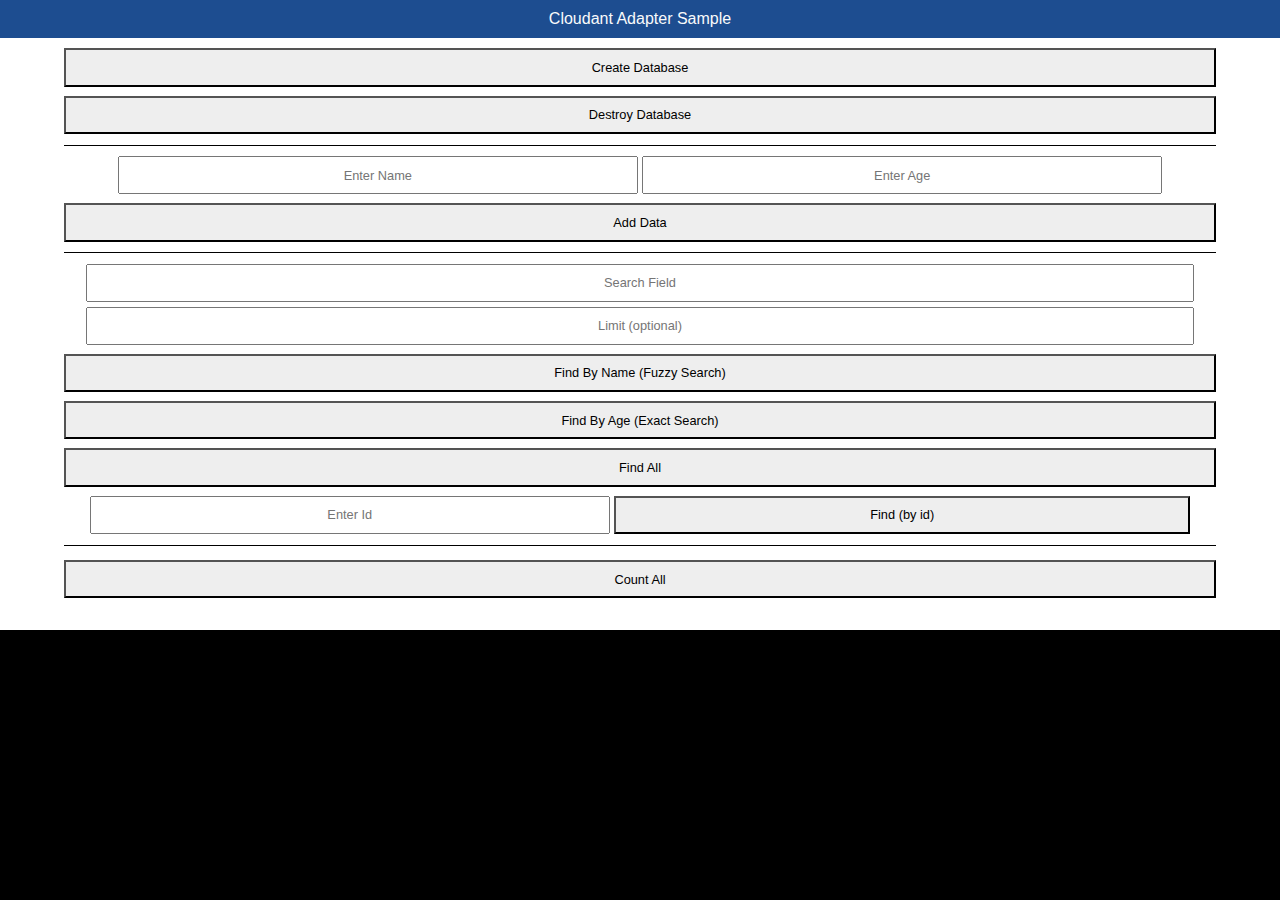
==== apps/CloudantSampleApp/common/index.html @ 8ae911da "Changed license headers" ====
<!--
Copyright 2015 IBM Corp.

Licensed under the Apache License, Version 2.0 (the "License");
you may not use this file except in compliance with the License.
You may obtain a copy of the License at

http://www.apache.org/licenses/LICENSE-2.0

Unless required by applicable law or agreed to in writing, software
distributed under the License is distributed on an "AS IS" BASIS,
WITHOUT WARRANTIES OR CONDITIONS OF ANY KIND, either express or implied.
See the License for the specific language governing permissions and
limitations under the License.
-->
<!-- NON-PII -->
<!DOCTYPE html>
<html>
	<head>
		<meta charset="utf-8" />
		<meta name="viewport" content="width=device-width, initial-scale=1.0, maximum-scale=1.0, minimum-scale=1.0, user-scalable=0" />
		<title>Cloudant Sample</title>
		<link rel="shortcut icon" href="images/favicon.png" />
		<link rel="apple-touch-icon" href="images/apple-touch-icon.png" />
		<link rel="stylesheet" href="css/main.css" />

		<script>window.$ = window.jQuery = WLJQ;</script>

	</head>
	<!-- <body id="content" style="display: none"> -->
		<body id="content">
		<div id="header">Cloudant Adapter Sample</div>

		<div id="container">
			<button id='init' class='button-line-1'>Create Database</button>

			<button id='destroy' class='button-line-1'>Destroy Database</button>
			<hr>

			<input id='add-name' class='input-line-2' type='text' placeholder='Enter Name'/>
			<input id='add-age' class='input-line-2' type='text' placeholder='Enter Age'/>

			<button id='add-data' class='button-line-1'>Add Data</button>

			<hr>

			<input id='find-search' class='input-line-1' type='text' placeholder='Search Field'/>
			<input id='find-limit' class='input-line-1' type='text' placeholder='Limit (optional)'/>


			<button id='find-name' class='button-line-1'>Find By Name (Fuzzy Search)</button>
			<button id='find-age' class='button-line-1'>Find By Age (Exact Search)</button>

			<button id='find-all' class='button-line-1'>Find All</button>

			<input id='find-id' class='input-line-2' type='text' placeholder='Enter Id'/>

			<button id='find-id-btn' class='button-line-2'>Find (by id)</button>

			<hr>

			<button id='count' class='button-line-1'>Count All</button>
		</div>
		<div id="consoleContainer">
			<div id="console"></div>
		</div>

		<script src="js/initOptions.js"></script>
		<script src="js/main.js"></script>
		<script src="js/messages.js"></script>
		<script src="js/cloudant.js"></script>
	</body>
</html>
---- apps/CloudantSampleApp/common/css/main.css ----
/**
* Copyright 2015 IBM Corp.
*
* Licensed under the Apache License, Version 2.0 (the "License");
* you may not use this file except in compliance with the License.
* You may obtain a copy of the License at
*
* http://www.apache.org/licenses/LICENSE-2.0
*
* Unless required by applicable law or agreed to in writing, software
* distributed under the License is distributed on an "AS IS" BASIS,
* WITHOUT WARRANTIES OR CONDITIONS OF ANY KIND, either express or implied.
* See the License for the specific language governing permissions and
* limitations under the License.
*/

html, body {
	min-height:100%;
	max-height:100%;
	height:100%;
	overflow:hidden;
	display:block;
	margin:0;
	padding:0;
	font-family: "HelveticaNeue-Light", "Helvetica Neue Light", "Helvetica Neue", Helvetica, Arial, "Lucida Grande", sans-serif;
  	font-weight: 300;
	text-align: center;
	position:relative;
}
#container {
	height: 60%;
	margin-top: 0;
	overflow: scroll;
	display: block;
	z-index: 1;
	margin-top: 42px;
	padding-bottom:20px;
}
#consoleContainer {
	background: #000;
	height: 30%;
	display: block;
	color: #FFF;
	z-index: 100;
	max-height: 30%;
	overflow-y: scroll;
	position:absolute;
	width:100%;
	bottom:0;
}
#console {
	padding:10px;
	font-family:monospace;
	text-align:left;
	white-space:pre-wrap;
}
#header {
	position: fixed;
	width: 100%;
	top: 0;
	text-align: center;
	background-color: #1D4D90;
	color: #F9FAFB;
	font-size: 16px;
	height: 38px;
	line-height: 38px;
	border-bottom: 1px solid white;
	z-index:100;
}

a, abbr, address, article, aside, audio, b, blockquote, body, canvas, caption, cite, code, dd, del, details, dfn, dialog, div, dl, dt, em, fieldset, figcaption, figure, footer, form, h1, h2, h3, h4, h5, h6, header, hgroup, html, i, iframe, img, ins, kbd, label, legend, li, mark, menu, nav, object, ol, p, pre, q, samp, section, small, span, strong, sub, summary, sup, table, tbody, td, tfoot, th, thead, time, tr, ul, var, video {
	margin: 0;
	padding: 0;
}

button {
	width: 90%;
	height: 3em;
	font-size: 0.8em;
	margin: 0.5em 0 0.2em 0;
	background-color: #eee;

}

input {
	width: 86%;
	height: 6%;
	font-size: 0.8em;
	margin: 0.2em 0 0.2em 0;
	text-align: center;
	height: 2.5em;
}

table {
	margin-top: 0.2em;
	margin-left: auto;
	margin-right: auto;
	text-align: left;
	border-collapse: collapse;
	background-color:none;
	padding: 4px;
	border: 0px solid black;
}

td {
	padding: 3px;
	margin-bottom: 30px;
	border: 1px solid #2F2F2F;
}

tr {
	border: 1px solid #000;
}

.button-line-2 {
	width: 45%;
	font-size: 0.8em;
	text-align: center;
	display: inline-block;
}

.button-line-3 {
	width: 29%;
	font-size: 0.7em;
	text-align: center;
	display: inline-block;
}

.input-line-2 {
	width: 40%;
	font-size: 0.8em;
	text-align: center;
	display: inline-block;
}

.input-line-3 {
	width: 25%;
	font-size: 0.8em;
	text-align: center;
	display: inline-block;
}

hr {
  border: 0;
  width: 90%;
  border-top: 0.1em solid black;
  height: 0;
  background: black;
}

.clear {
  clear:both;
}
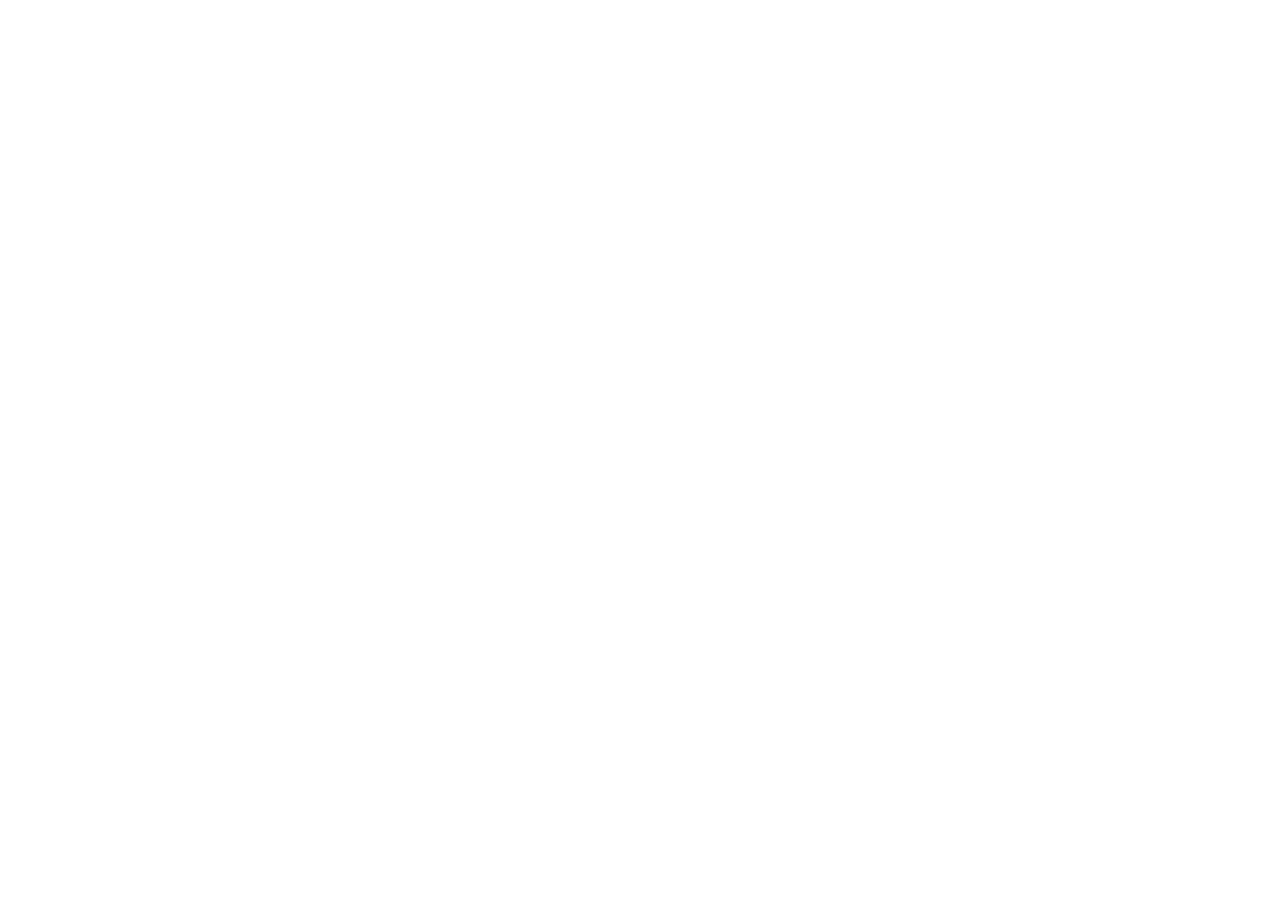
==== commit 2d7d82f4: "Fresh start" ====
--- a/apps/CloudantSampleApp/common/index.html
+++ b/apps/CloudantSampleApp/common/index.html
@@ -1,73 +1,21 @@
-<!--
-Copyright 2015 IBM Corp.
-
-Licensed under the Apache License, Version 2.0 (the "License");
-you may not use this file except in compliance with the License.
-You may obtain a copy of the License at
-
-http://www.apache.org/licenses/LICENSE-2.0
-
-Unless required by applicable law or agreed to in writing, software
-distributed under the License is distributed on an "AS IS" BASIS,
-WITHOUT WARRANTIES OR CONDITIONS OF ANY KIND, either express or implied.
-See the License for the specific language governing permissions and
-limitations under the License.
--->
-<!-- NON-PII -->
-<!DOCTYPE html>
-<html>
-	<head>
-		<meta charset="utf-8" />
-		<meta name="viewport" content="width=device-width, initial-scale=1.0, maximum-scale=1.0, minimum-scale=1.0, user-scalable=0" />
-		<title>Cloudant Sample</title>
-		<link rel="shortcut icon" href="images/favicon.png" />
-		<link rel="apple-touch-icon" href="images/apple-touch-icon.png" />
-		<link rel="stylesheet" href="css/main.css" />
-
-		<script>window.$ = window.jQuery = WLJQ;</script>
-
-	</head>
-	<!-- <body id="content" style="display: none"> -->
-		<body id="content">
-		<div id="header">Cloudant Adapter Sample</div>
-
-		<div id="container">
-			<button id='init' class='button-line-1'>Create Database</button>
-
-			<button id='destroy' class='button-line-1'>Destroy Database</button>
-			<hr>
-
-			<input id='add-name' class='input-line-2' type='text' placeholder='Enter Name'/>
-			<input id='add-age' class='input-line-2' type='text' placeholder='Enter Age'/>
-
-			<button id='add-data' class='button-line-1'>Add Data</button>
-
-			<hr>
-
-			<input id='find-search' class='input-line-1' type='text' placeholder='Search Field'/>
-			<input id='find-limit' class='input-line-1' type='text' placeholder='Limit (optional)'/>
-
-
-			<button id='find-name' class='button-line-1'>Find By Name (Fuzzy Search)</button>
-			<button id='find-age' class='button-line-1'>Find By Age (Exact Search)</button>
-
-			<button id='find-all' class='button-line-1'>Find All</button>
-
-			<input id='find-id' class='input-line-2' type='text' placeholder='Enter Id'/>
-
-			<button id='find-id-btn' class='button-line-2'>Find (by id)</button>
-
-			<hr>
-
-			<button id='count' class='button-line-1'>Count All</button>
-		</div>
-		<div id="consoleContainer">
-			<div id="console"></div>
-		</div>
-
-		<script src="js/initOptions.js"></script>
-		<script src="js/main.js"></script>
-		<script src="js/messages.js"></script>
-		<script src="js/cloudant.js"></script>
-	</body>
-</html>
+<!DOCTYPE HTML>
+<html>
+    	<head>
+    		<meta charset="UTF-8">
+    		<title>CloudantSampleApp</title>
+    		<meta name="viewport" content="width=device-width, initial-scale=1.0, maximum-scale=1.0, minimum-scale=1.0, user-scalable=0">
+    		<!--
+    			<link rel="shortcut icon" href="images/favicon.png">
+    			<link rel="apple-touch-icon" href="images/apple-touch-icon.png"> 
+    		-->
+    		<link rel="stylesheet" href="css/main.css">
+    		<script>window.$ = window.jQuery = WLJQ;</script>
+    	</head>
+    	<body style="display: none;">
+    		<!--application UI goes here-->
+    		Hello MobileFirst
+    		<script src="js/initOptions.js"></script>
+    		<script src="js/main.js"></script>
+    		<script src="js/messages.js"></script>
+    	</body>
+</html>